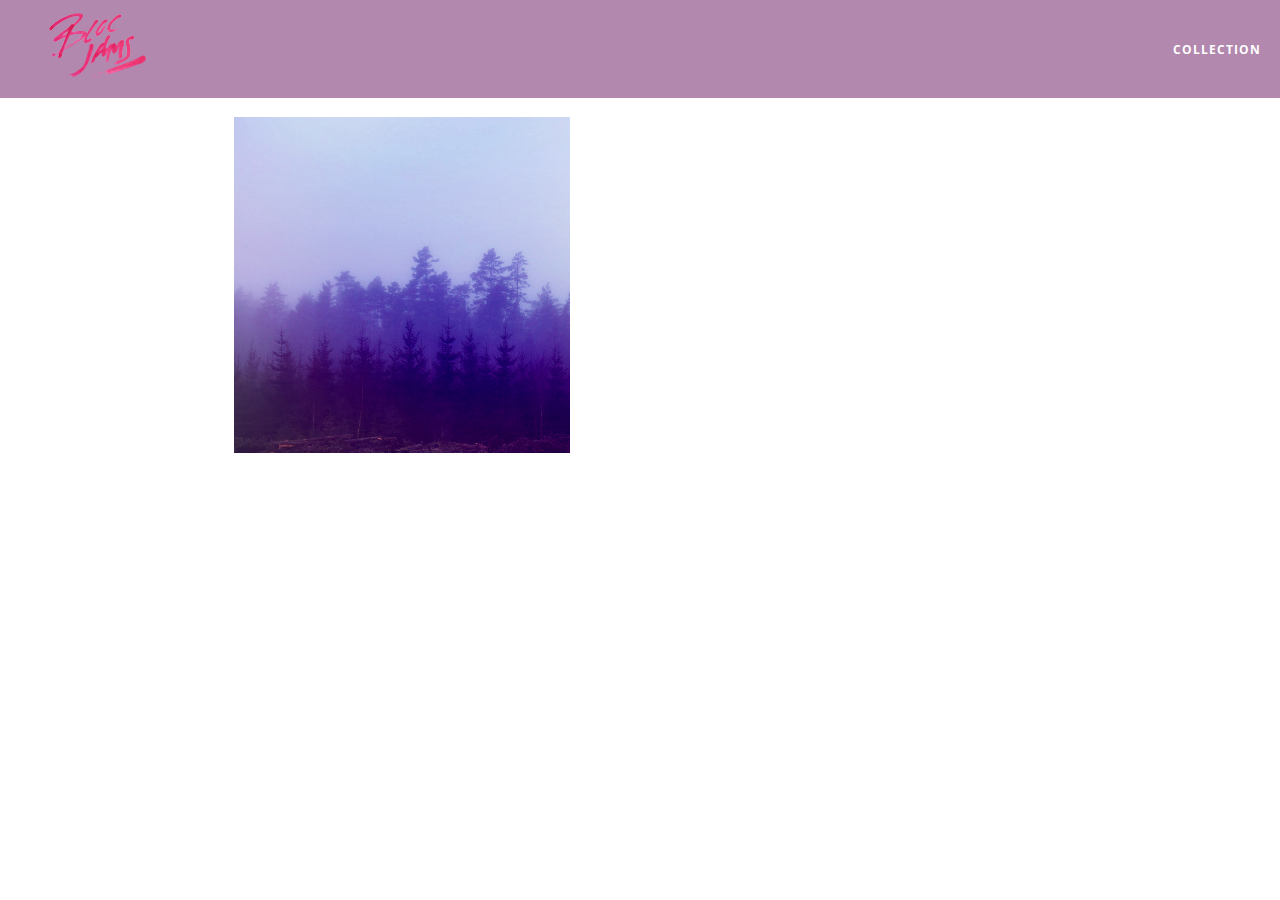
==== album.html @ e88fa9b8 "Add Album View with JS" ====
<!DOCTYPE html>
<html>
     <head>
         <title>Bloc Jams</title>
         <meta name="viewport" content="width=device-width, initial-scale=1">
         <link rel="stylesheet" type="text/css" href="https://fonts.googleapis.com/css?family=Open+Sans:400,800,600,700,300">
         <link rel="stylesheet" type="text/css" href="https://code.ionicframework.com/ionicons/2.0.1/css/ionicons.min.css">
         <link rel="stylesheet" type="text/css" href="styles/normalize.css">
         <link rel="stylesheet" type="text/css" href="styles/main.css">
         <link rel="stylesheet" type="text/css" href="styles/album.css">
     </head>
     <body class="album">
         <nav class="navbar"> <!-- nav bar -->
             <a href="index.html"  class="logo">
                 <img src="assets/images/bloc_jams_logo.png" alt="bloc jams logo">
             </a>
             <div class="links-container">
                 <a href="collection.html" class="navbar-link">collection</a>
             </div>
         </nav>
         <main class="album-view container narrow">
                   <section class="clearfix">
                       <div class="column half">
                           <img src="assets/images/album_covers/01.png" class="album-cover-art">
                       </div>
                       <div class="album-view-details column half">
                           <h2 class="album-view-title">The Colors</h2>
                           <h3 class="album-view-artist">Pablo Picasso</h3>
                           <h5 class="album-view-release-info">1909 Spanish Records</h5>
                       </div>
                   </section>
               <table class="album-view-song-list">
            </table>
           </main>
         <script src="scripts/album.js"></script>
     </body>
 </html>
---- styles/main.css ----
*, *::before, *::after {
     -moz-box-sizing: border-box;
     -webkit-box-sizing: border-box;
     box-sizing: border-box;
 }
html {
     height: 100%; /* makes sure our HTML takes up 100% of the browser window */
     font-size: 100%;
 }

 body {
     font-family: 'Open Sans'; /* sets our font to the "Open Sans" typeface */
     color: white;             /* sets the text color to white */
     min-height: 100%;         /* says the height of the body must be, at minimum, 100% of the window */
 }
 .navbar {
   position: relative;
   padding: 0.5rem;
     /* #1 */
     background-color: rgba(101,18,95,0.5);
     /* #2 */
     z-index: 1;
}

 .navbar .logo {
     position: relative; /* positioning will be explained in a resource */
     left: 2rem;
     cursor: pointer;  /* produces the finger-pointer icon when you hover over the logo */
      }

      .navbar .links-container {
          display: table;
          position: absolute;
          top: 0;
          right: 0;
          height: 100px;
          color: white;
      }

      .links-container .navbar-link {
          display: table-cell;
          position: relative;
          height: 100%;
          padding-left: 1rem;
          padding-right: 1rem;
          /* #3 */
          vertical-align: middle;
          color: white;
          font-size: 0.625rem;
          letter-spacing: 0.05rem;
          font-weight: 700;
          text-transform: uppercase;
          /* #4 */
          text-decoration: none;
          cursor: pointer;
      }

        /* #5 */
      .links-container .navbar-link:hover {
          color: rgb(233,50,117);
      }
      .links-container .navbar-link:active {
          background-color: rgb(255, 255, 255);
      }

 .container {
   margin: 0 auto;
   max-width: 64rem;
 }
 .container.narrow {
     max-width: 56rem;
 }

 /* Medium and small screens (640px) */
 @media (min-width: 640px) {
   html { font-size: 112%; }
    .column {
        float: left;
        padding-left: 1rem;
        padding-right: 1rem;}
     .column.full {width: 100%; }
     column.two-thirds { width: 66.7%; }
     column.half { width: 50%; }
     column.third { width: 33.3%; }
     column.fourth { width: 25%; }
     column.flow-opposite {float: right; }
 }

 /* Large screens (1024px) */
 @media (min-width: 1024px) {
   html { font-size: 120%; }
   /* Style information will go here */
}
---- styles/album.css ----
body.album {
     background-image: url(../assets/images/blurred_backgrounds/blur_bg_3.jpg);
     background-repeat: no-repeat;
     background-attachment: fixed;
     background-position: center center;
     background-size: cover;
 }

 .album-cover-art {
     position: relative;
     left: 20%;
     margin-top: 1rem;
     width: 60%;
 }

 .album-view-details {
     position: relative;
     top: 1.5rem;
     padding: 1rem;
 }

 .album-view-details .album-view-title {
     font-weight: 300;
     font-size: 2rem;
 }

 .album-view-details .album-view-artist {
     font-weight: 300;
     font-size: 1.5rem;
 }

 .album-view-details .album-view-release-info {
     font-weight: 300;
     font-size: 0.75rem;
 }
 .album-view-song-list {
    width: 90%;
    margin: 1.5rem auto;
    font-weight: 300;
    font-size: 0.75em;
    border-collapse: collapse;
}

.album-view-song-item {
    height: 3rem;
    /* #1 */
    border-bottom: 1px solid rgba(255,255,255,0.5);
}

.song-item-number {
    width: 5%;
}

.song-item-title {
    width: 85%;
}

.song-item-duration {
    width: 5%;
}
/* #2 */
@media (max-width: 640px) and (min-width: 320px) {
    .album-view-details {
        text-align: center;
    }

    .album-view-title {
        margin-top: 0;  
    }
}

/* #3 */
@media (max-width: 1024px) and (min-width: 320px) {
   .album-view-song-list {
        position: relative;
        top: 1rem;
        width: 80%;
        margin: auto;
    }
}
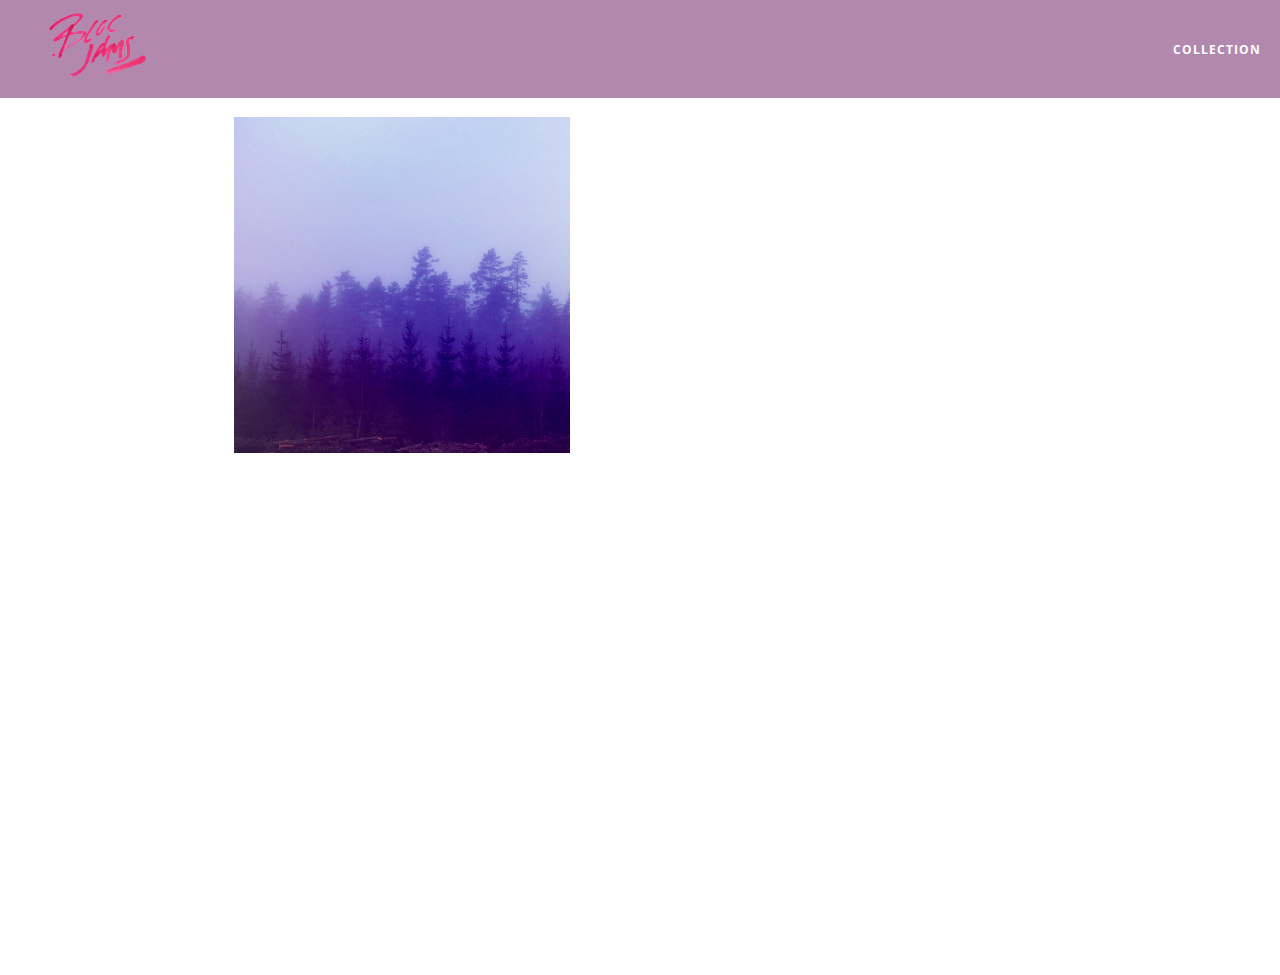
==== commit b39f2ae6: "Add mobile responsive and playerbar" ====
--- a/album.html
+++ b/album.html
@@ -8,6 +8,7 @@
          <link rel="stylesheet" type="text/css" href="styles/normalize.css">
          <link rel="stylesheet" type="text/css" href="styles/main.css">
          <link rel="stylesheet" type="text/css" href="styles/album.css">
+         <link rel="stylesheet" type="text/css" href="styles/player_bar.css">
      </head>
      <body class="album">
          <nav class="navbar"> <!-- nav bar -->
@@ -29,9 +30,43 @@
                            <h5 class="album-view-release-info">1909 Spanish Records</h5>
                        </div>
                    </section>
-               <table class="album-view-song-list">
-            </table>
+               <table class="album-view-song-list"></table>
            </main>
+         <section class="player-bar">
+             <div class="container">
+                 <div class="control-group main-controls">
+                   <a class="previous">
+                         <span class="ion-skip-backward"></span>
+                     </a>
+                     <a class="play-pause">
+                         <span class="ion-play"></span>
+                     </a>
+                     <a class="next">
+                         <span class="ion-skip-forward"></span>
+                     </a>
+                 </div>
+                 <div class="control-group currently-playing">
+                   <h2 class="song-name">Her smart ballad</h2>
+                   <div class="seek-control">
+                        <div class="seek-bar">
+                            <div class="fill"></div>
+                            <div class="thumb"></div>
+                        </div>
+                        <div class="current-time">2:30</div>
+                        <div class="total-time">4:45</div>
+                    </div>
+                     <h2 class="artist-song-mobile">Her smart ballad - Flyup Geezer</h2>
+                     <h3 class="artist-name">Flyup Geezer</h3>
+                 </div>
+                 <div class="control-group volume">
+                   <span class="ion-volume-high icon"></span>
+                    <div class="seek-bar">
+                        <div class="fill"></div>
+                        <div class="thumb"></div>
+                    </div>
+                 </div>
+             </div>
+         </section>
          <script src="scripts/album.js"></script>
      </body>
  </html>
--- a/styles/album.css
+++ b/styles/album.css
@@ -4,6 +4,7 @@
      background-attachment: fixed;
      background-position: center center;
      background-size: cover;
+     padding-bottom: 200px;
  }
 
  .album-cover-art {
@@ -49,6 +50,7 @@
 
 .song-item-number {
     width: 5%;
+    min-width: 30px;
 }
 
 .song-item-title {
@@ -58,6 +60,29 @@
 .song-item-duration {
     width: 5%;
 }
+
+ .album-song-button {
+     text-align: center;
+     font-size: 14px;
+     background-color: white;
+     color: rgb(210, 40, 123);
+     border-radius: 50% 50%;
+     display: inline-block;
+     width: 28px;
+     height: 28px;
+ }
+
+ .album-song-button:hover {
+     cursor: pointer;
+     color: white;
+     background-color: rgb(210, 40, 123);
+ }
+
+ .album-song-button span {
+     line-height: 28px;
+ }
+
+
 /* #2 */
 @media (max-width: 640px) and (min-width: 320px) {
     .album-view-details {
@@ -65,7 +90,7 @@
     }
 
     .album-view-title {
-        margin-top: 0;  
+        margin-top: 0;
     }
 }
 
--- a/styles/player_bar.css
+++ b/styles/player_bar.css
@@ -0,0 +1,182 @@
+.player-bar {
+     position: fixed;
+     bottom: 0;
+     left: 0;
+     right: 0;
+     height: 200px;
+     background-color: rgba(255, 255, 255, 0.3);
+     z-index: 100;
+ }
+ .player-bar a {
+      font-size: 1.1rem;
+      vertical-align: middle;
+  }
+ .player-bar a,
+ .player-bar a:hover {
+     color: white;
+     cursor: pointer;
+     text-decoration: none;
+ }
+
+ .player-bar .container {
+     display: table;
+     padding: 0;
+     width: 90%;
+     min-height: 100%;
+ }
+
+ .player-bar .control-group {
+     display: table-cell;
+     vertical-align: middle;
+ }
+
+ .player-bar .main-controls {
+     width: 25%;
+     text-align: left;
+     padding-right: 1rem;
+ }
+
+.player-bar .main-controls .previous {
+    margin-right: 16.5%;
+}
+
+.player-bar .main-controls .play-pause {
+    margin-right: 15%;
+    font-size: 1.6rem;
+}
+
+ .player-bar .currently-playing {
+     width: 50%;
+     text-align: center;
+     position: relative;
+ }
+
+.player-bar .currently-playing .song-name,
+.player-bar .currently-playing .artist-name,
+.player-bar .currently-playing .artist-song-mobile {
+      text-align: center;
+      font-size: 0.75rem;
+      margin: 0;
+      position: absolute;
+      width: 100%;
+      font-weight: 300;
+  }
+
+.player-bar .currently-playing .song-name,
+.player-bar .currently-playing .artist-song-mobile {
+      top: 1.1rem;
+  }
+
+.player-bar .currently-playing .artist-name {
+      bottom: 1.1rem;
+  }
+
+.player-bar .currently-playing .artist-song-mobile {
+      display: none;
+  }
+
+   .seek-control {
+       position: relative;
+       font-size: 0.8rem;
+   }
+
+   .seek-control .current-time {
+       position: absolute;
+       top: 0.5rem;
+   }
+
+   .seek-control .total-time {
+       position: absolute;
+       right: 0;
+       top: 0.5rem;
+   }
+
+   .seek-bar {
+       height: 0.25rem;
+       background-color: rgba(255, 255, 255, 0.3);
+       border-radius: 2px;
+       position: relative;
+       cursor: pointer;
+   }
+
+   .seek-bar .fill {
+       background-color: white;
+       width: 36%;
+       height: 0.25rem;
+       border-radius: 2px;
+   }
+
+   .seek-bar .thumb {
+       position: absolute;
+       height: 0.5rem;
+       width: 0.5rem;
+       background-color: white;
+       left: 36%;
+       top: 50%;
+       /* #1 */
+       margin-left: -0.25rem;
+       margin-top: -0.25rem;
+       border-radius: 50%;
+       cursor: pointer;
+       -webkit-transition: all 100ms ease-in-out;
+          -moz-transition: all 100ms ease-in-out;
+               transition: all 100ms ease-in-out;
+   }
+
+   .seek-bar:hover .thumb {
+       width: 1.1rem;
+       height: 1.1rem;
+       margin-top: -0.5rem;
+       margin-left: -0.5rem;
+   }
+
+.player-bar .volume {
+     width: 25%;
+     text-align: right;
+ }
+ .player-bar .volume .icon {
+     font-size: 1.1rem;
+     display: inline-block;
+     vertical-align: middle;
+ }
+
+ .player-bar .volume .seek-bar {
+     display: inline-block;
+     width: 5.75rem;
+     vertical-align: middle;
+ }
+
+ @media (max-width: 640px) {
+     .player-bar {
+         padding: 1rem;
+         background-color: rgba(0,0,0,0.6);
+     }
+
+     .player-bar .main-controls,
+     .player-bar .currently-playing,
+     .player-bar .volume {
+         display: block;
+         margin: 0 auto;
+         padding: 0;
+         width: 100%;
+         text-align: center;
+     }
+
+     .player-bar .main-controls,
+     .player-bar .volume {
+         min-height: 3.5rem;
+     }
+
+     .player-bar .currently-playing {
+         min-height: 2.5rem;
+     }
+
+     .player-bar .artist-name,
+     .player-bar .song-name {
+         display: none;
+     }
+
+     .player-bar .currently-playing .artist-song-mobile {
+         display: block;
+     }
+ }
